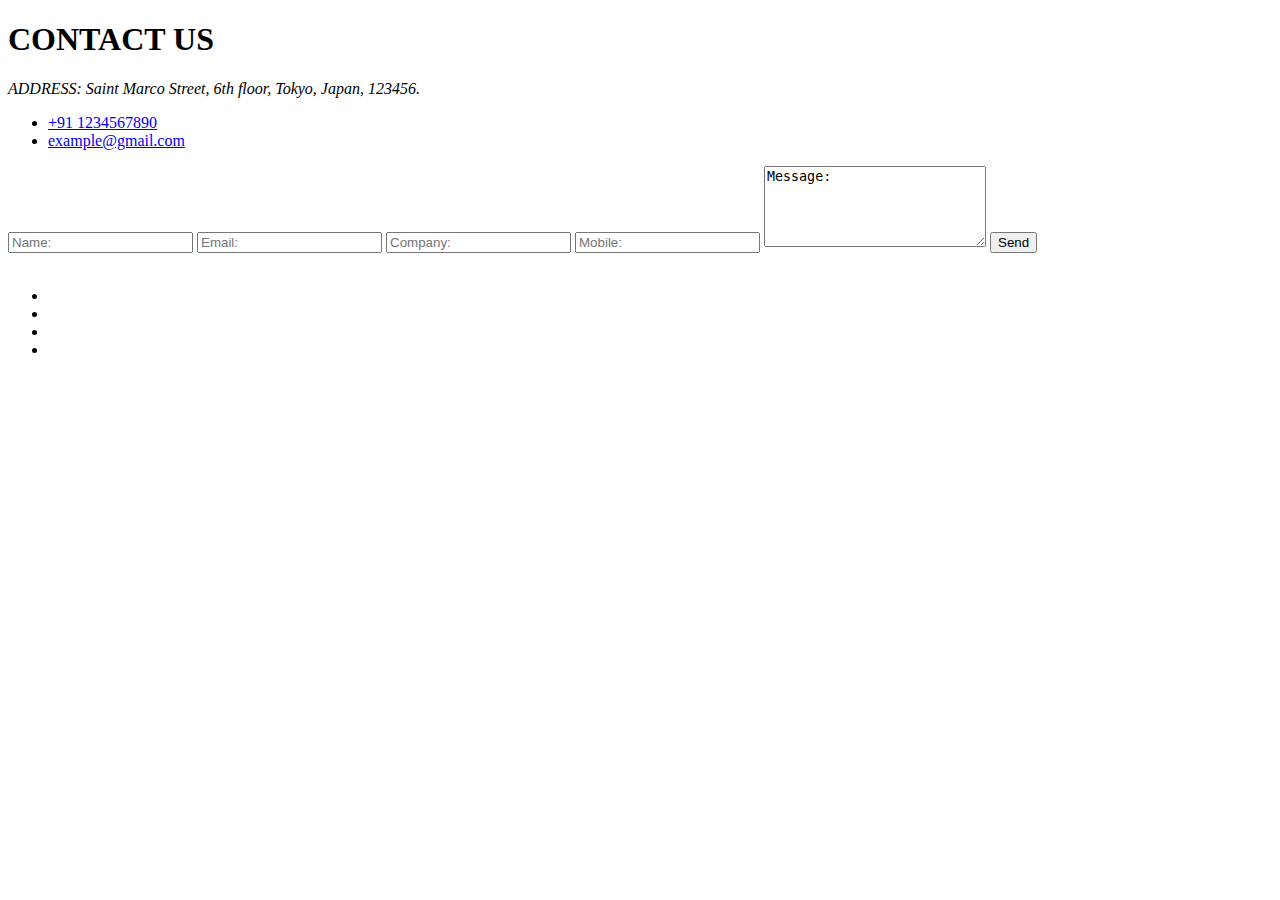
==== contactUs/index.html @ 4d8b8610 "forms and tables" ====
<!DOCTYPE html>
<html lang="en">
<head>
    <meta charset="UTF-8">
    <meta http-equiv="X-UA-Compatible" content="IE=edge">
    <meta name="viewport" content="width=device-width, initial-scale=1.0">
    <link rel="stylesheet" href="style.css">
    <title>CONTACT US</title>
</head>
<body>
    <header>
        <div class="container">
            <h1>CONTACT US</h1>
            <div>
                <address>ADDRESS: Saint Marco Street, 6th floor, Tokyo, Japan, 123456.</address>
            </div>
            <ul>
                <li>
                    <a href="tel:+91 1234567890">+91 1234567890</a>
                </li>
                <li>
                    <a href="mailto:example@gmail.com">example@gmail.com</a>
                </li>
            </ul>
            <i class="icon"></i>
        </div>
    </header>

    <main>
        <div class="container">
            <div>
                <form action="">
                    <input type="text" name="username" placeholder="Name:">
                    <input type="email" name="email" placeholder="Email:">
                    <input type="text" name="company" placeholder="Company:">
                    <input type="tel" name="mobile" placeholder="Mobile:">
                    <textarea name="message" id="message" cols="25" rows="5">Message:</textarea>
                    <input type="button" value="Send">
                </form>
            </div>
            <div class="map">
                <div>
                    <img src="" alt="">
                </div>
                <ul>
                    <li>
                        <a href="https://www.facebook.com" class=""></a>
                    </li>
                    <li>
                        <a href="https://www.twitter.com" class=""></a>
                    </li>
                    <li>
                        <a href="https://www.linkedin.com" class=""></a>
                    </li>
                    <li>
                        <a href="wwww.github.com" class=""></a>
                    </li>
                </ul>
            </div>
        </div>
    </main>
</body>
</html>
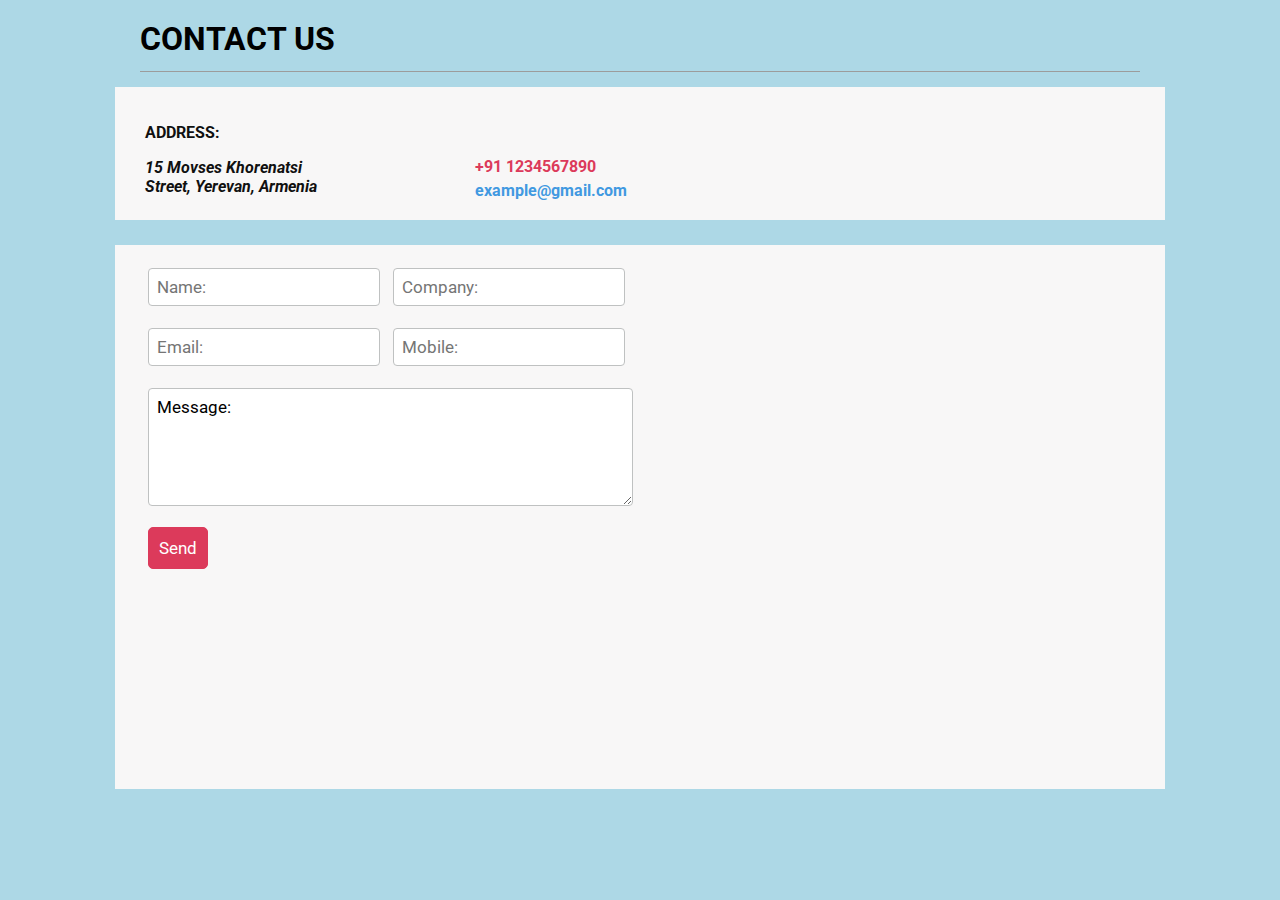
==== commit 1d26c154: "completed editions" ====
--- a/contactUs/index.html
+++ b/contactUs/index.html
@@ -5,59 +5,106 @@
     <meta http-equiv="X-UA-Compatible" content="IE=edge">
     <meta name="viewport" content="width=device-width, initial-scale=1.0">
     <link rel="stylesheet" href="style.css">
-    <title>CONTACT US</title>
+    <link rel="preconnect" href="https://fonts.googleapis.com">
+    <link rel="preconnect" href="https://fonts.gstatic.com" crossorigin>
+    <link href="https://fonts.googleapis.com/css2?family=Roboto:wght@300&display=swap" rel="stylesheet">
+    <title>Contact Us</title>
 </head>
 <body>
-    <header>
-        <div class="container">
+    <!--header-->
+    <header class="header">
+        <div class="container mainTitle">
             <h1>CONTACT US</h1>
-            <div>
-                <address>ADDRESS: Saint Marco Street, 6th floor, Tokyo, Japan, 123456.</address>
+        </div>
+        <div class="container data">
+            <div class="addressBar">
+                <div class="address">
+                    <p>ADDRESS:</p>
+                    <address> 15 Movses Khorenatsi <br> Street, Yerevan, Armenia</address>
+                </div>
+                <ul class="listOne">
+                    <li>
+                        <i></i>
+                        <a href="tel:+91 1234567890" class="redNumber">+91 1234567890</a>
+                    </li>
+                    <li>
+                        <i></i>
+                        <a href="mailto:example@gmail.com" class="blueMail">example@gmail.com</a>
+                    </li>
+                </ul>
+                <div class="locationIcon">
+                    <a href="#">
+                        <i class="icon"></i>
+                    </a>
+                </div>
             </div>
-            <ul>
-                <li>
-                    <a href="tel:+91 1234567890">+91 1234567890</a>
-                </li>
-                <li>
-                    <a href="mailto:example@gmail.com">example@gmail.com</a>
-                </li>
-            </ul>
-            <i class="icon"></i>
         </div>
     </header>
 
-    <main>
-        <div class="container">
-            <div>
-                <form action="">
-                    <input type="text" name="username" placeholder="Name:">
-                    <input type="email" name="email" placeholder="Email:">
-                    <input type="text" name="company" placeholder="Company:">
-                    <input type="tel" name="mobile" placeholder="Mobile:">
-                    <textarea name="message" id="message" cols="25" rows="5">Message:</textarea>
-                    <input type="button" value="Send">
-                </form>
+    <!--main-->
+    <main class="main">
+        <section class="container data">
+            <div class="table">
+                <table class="tableData">
+                    <form action="/" name="" class="" method="">
+                        <tr>
+                            <td>
+                                <input type="text" name="username" placeholder="Name:" style="border-radius: 4px; border: 1px solid #BFC1C1; padding: 8px 0 8px 8px; font-size: 17px; margin-bottom: 18px;">
+                            </td>
+                            <td>
+                                <input type="text" name="company" placeholder="Company:"  style="border-radius: 4px; border: 1px solid #BFC1C1; padding: 8px 0 8px 8px; font-size: 17px; margin-bottom: 18px;">
+                            </td>
+                        </tr>
+                        <tr>
+                            <td>
+                                <input type="email" name="email" placeholder="Email:" style="border-radius: 4px; border: 1px solid #BFC1C1; padding: 8px 0 8px 8px; font-size: 17px; margin-bottom: 18px;">
+                            </td>
+                            <td>
+                                <input type="tel" name="mobile" placeholder="Mobile:"  pattern="[7-9]{1}[0-9]{9}" style="border-radius: 4px; border: 1px solid #BFC1C1; padding: 8px 0 8px 8px; font-size: 17px; margin-bottom: 18px;">
+                            </td>
+                        </tr>
+                        <tr>
+                            <td colspan="9">
+                                <textarea name="message" id="message" cols="46" rows="5" style="border-radius: 4px; border: 1px solid #BFC1C1; padding: 8px 0 8px 8px; font-size: 17px; margin-bottom: 13px;">Message:</textarea>
+                            </td>
+                        </tr>
+                        <td>
+                            <input type="button" value="Send" style="background-color: #DC3A5B; color: white; padding: 10px 10px 10px 10px; border-radius: 5px; border: 1px solid #DC3A5B; font-size: 17px;">
+                        </td>
+                    </form>
+                </table>
             </div>
-            <div class="map">
-                <div>
-                    <img src="" alt="">
+            <div class="location">
+                <div class="map">
+                    <iframe src="https://www.google.com/maps/embed?pb=!1m18!1m12!1m3!1d3048.5324611425012!2d44.507627614610065!3d40.17496227939394!2m3!1f0!2f0!3f0!3m2!1i1024!2i768!4f13.1!3m3!1m2!1s0x406abcf83d7edf13%3A0x9ab9de3157984aaf!2sEPAM%20Systems!5e0!3m2!1sru!2s!4v1650713455496!5m2!1sru!2s" width="500" height="500" style="border:0;" allowfullscreen="" loading="lazy" referrerpolicy="no-referrer-when-downgrade"></iframe>
                 </div>
-                <ul>
+                <ul class="social">
                     <li>
-                        <a href="https://www.facebook.com" class=""></a>
+                        <a href="www.facebook.com">
+                            <i></i>
+                        </a>
                     </li>
                     <li>
-                        <a href="https://www.twitter.com" class=""></a>
+                        <a href="www.twitter.com">
+                            <i></i>
+                        </a>
                     </li>
                     <li>
-                        <a href="https://www.linkedin.com" class=""></a>
+                        <a href="www.linkedin.com">
+                            <i></i>
+                        </a>
                     </li>
                     <li>
-                        <a href="wwww.github.com" class=""></a>
+                        <a href="www.github.com">
+                            <i></i>
+                        </a>
                     </li>
                 </ul>
             </div>
-        </div>
+        </section>
     </main>
+
+
+    
 </body>
 </html>--- a/contactUs/style.css
+++ b/contactUs/style.css
@@ -0,0 +1,95 @@
+* {
+    font-family: 'Roboto', sans-serif;
+}
+
+a {
+    text-decoration: none;
+}
+
+li {
+    list-style-type: none;
+}
+
+html, body, ul, h1 {
+    margin: 0;
+    padding: 0;
+}
+
+.container {
+    width: 100%;
+    max-width: 1000px;
+    margin: 0 auto;
+}
+
+
+body {
+    background-color: lightblue;
+}
+
+.data {
+    background-color: #F8F7F7;
+    padding: 20px 20px 20px 30px;
+}
+
+.addressBar, section.data {
+    display: flex;
+}
+
+/*header*/
+
+.header {
+    margin-bottom: 25px;
+    padding-top: 20px;
+}
+
+.mainTitle {
+    border-bottom: 1px solid #9C9C9C;
+    padding-bottom: 13px;
+}
+
+.header .listOne {
+    padding-top: 50px;
+    display: block
+}
+
+.addressBar {
+    padding: 20 0 20px 20px;
+}
+
+div.data {
+    margin-top: 15px;
+}
+
+.address, .listOne, .locationIcon {
+    width: 33%;
+}
+
+.redNumber {
+    color: #DC3A5B;
+    font-weight: bold;
+}
+
+.blueMail {
+    color: #4199E1;
+    font-weight: bold;
+}
+
+.address p, .address address {
+    font-weight: bold;
+    color: #101010;
+}
+
+.listOne li + li {
+    padding-top: 5px;
+}
+
+/*section*/
+
+.tableData, .location {
+    width: 50%;
+}
+
+.location {
+    padding-left: 60px;
+}
+
